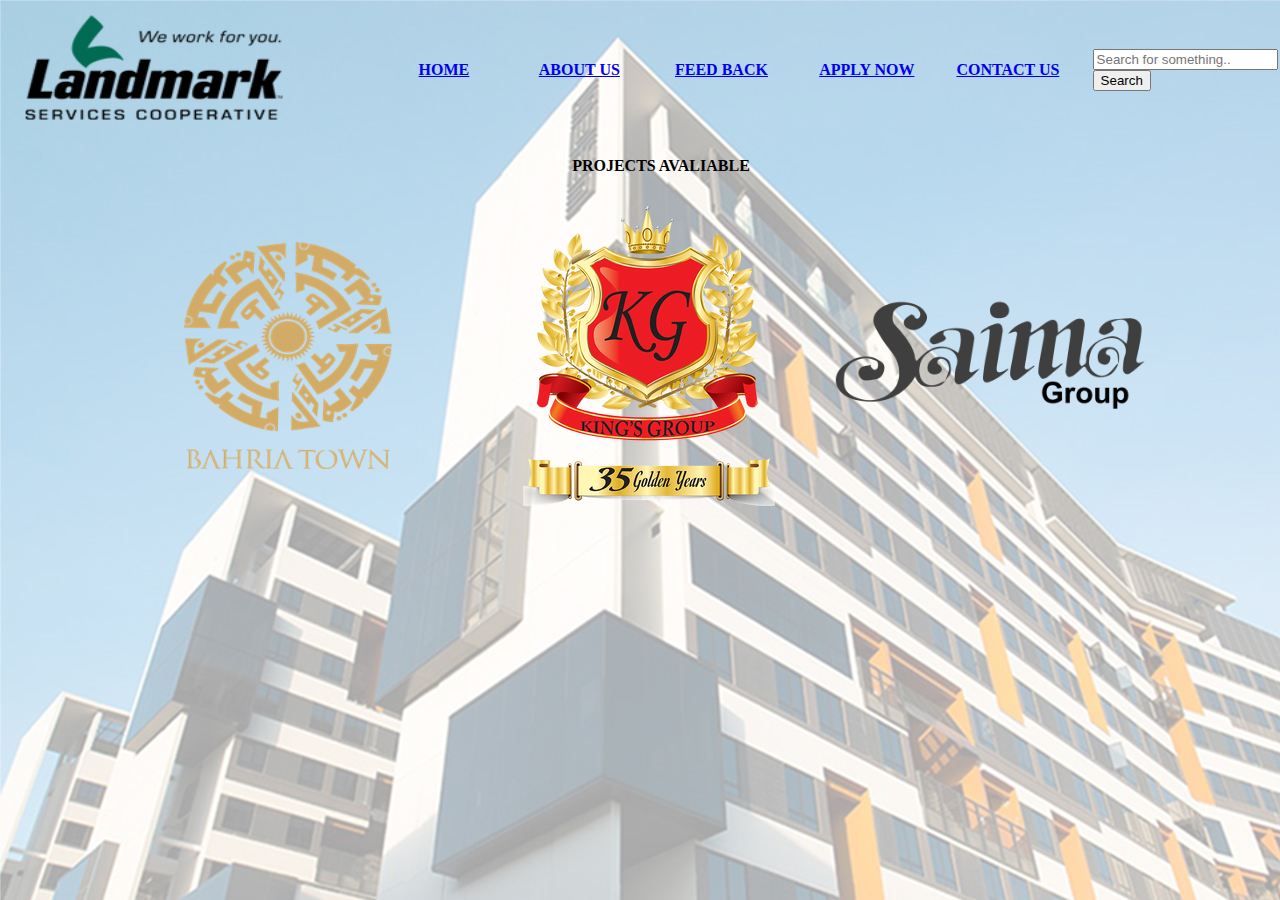
==== index.html @ 2b41b44c "first commit" ====
<!DOCTYPE html>
<html>
<head>
<title>LAND MARK</title>
</head>
<body background="images/Untitled-1.jpg">
<table width="1326">
<thead>
<tr> <td width="403"><a href="index.html"><img src="images/logo-new-landmark.png" width="285" height="113" alt="logo" longdesc="http://index.html"></a></td><td width="116"><b><a href="index.html">HOME</a></b></td><td width="132"><b><a href="about us.html" target="new">ABOUT US</a></b></td><td width="140"><b><a href="feed back.html" target="new">FEED BACK</a></b><a href="feed back.html"></a></a></td><td width="133"><b><a href="join us.html"><a href="join us.html"><b>APPLY NOW</a></b></td><td width="132"><b><a href="contact us.html" target="new">CONTACT US</a></b></td><td width="238"><input type="search" id="mySearch" placeholder="Search for something.."> 
     <button onclick="myFunction()">Search</button>
  </td></tr>

</thead>



</table>

<table width="1112" border="0">
  <tr>
    <th width="246" height="63" scope="col">&nbsp;</th>
    <th width="800" scope="col"><b>PROJECTS AVALIABLE</b></th>
    <th width="52" scope="col">&nbsp;</th>
  </tr>
</table>
<table width="1282" height="174" border="0">
  <tr>
    <td width="169"></td>
    <td width="335"><a href="current project.html" target="new"><img src="images/bahria-town-logo-D1A3F8C43C-seeklogo.com.png" width="208" height="227" alt="Bahri Town"></a></td>
    <td width="300"><a href="kings project.html" target="new"><img src="images/Logo-of-kings-Group.png" width="252" height="300" alt="Kings logo"></a></td>
    <td width="460"><a href="saima project.html" target="new"><img src="images/saima-Group.png" width="326" height="305" alt="Saim Group"></a></td>
  </tr>
</table>
<p>&nbsp;</p>
</body>
</html
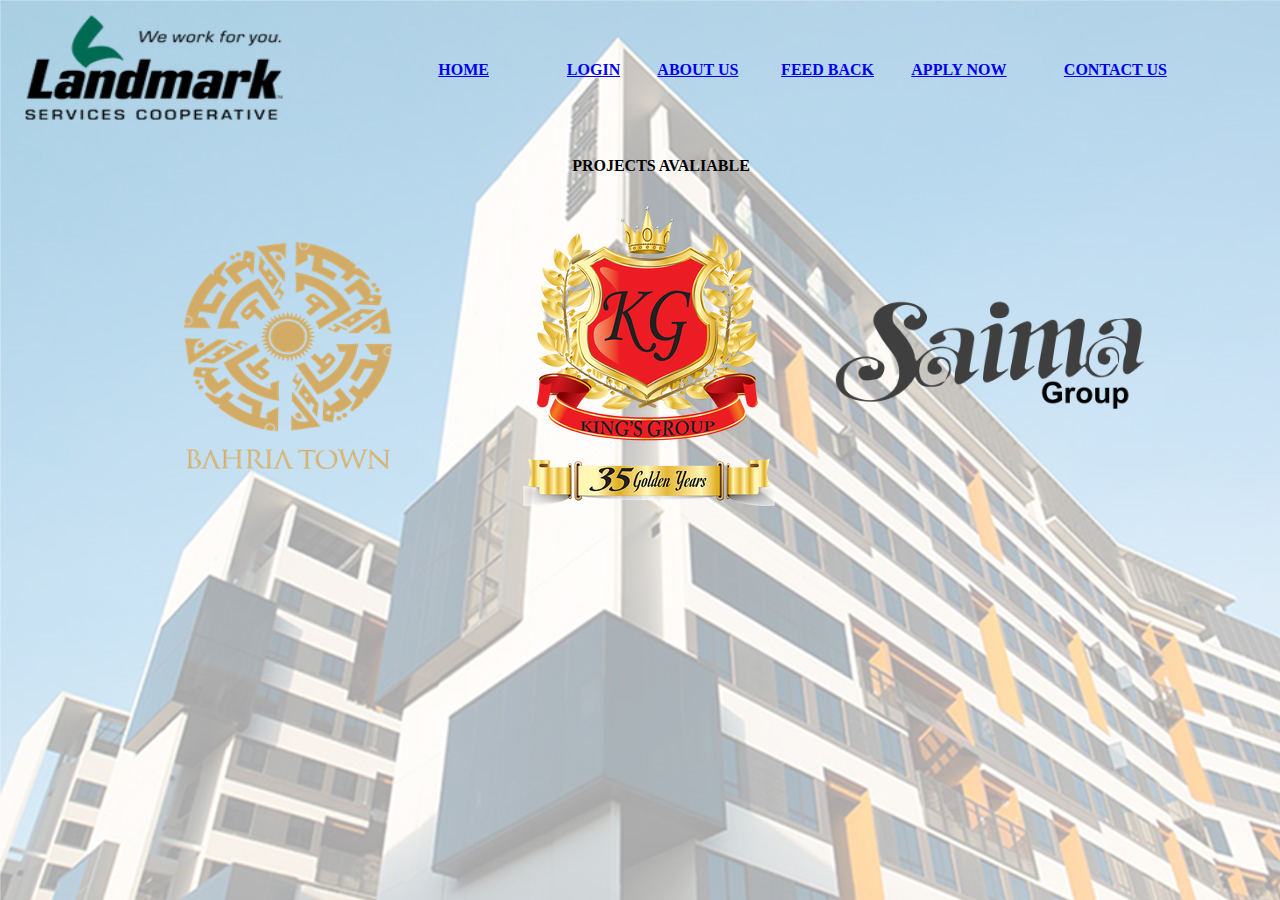
==== commit 1159b0b3: "all files" ====
--- a/index.html
+++ b/index.html
@@ -3,13 +3,15 @@
 <head>
 <title>LAND MARK</title>
 </head>
-<body background="images/Untitled-1.jpg">
-<table width="1326">
+<body background="images/Untitled-1.jpg" style="background-attachment:fixed";>
+<table width="1334">
 <thead>
-<tr> <td width="403"><a href="index.html"><img src="images/logo-new-landmark.png" width="285" height="113" alt="logo" longdesc="http://index.html"></a></td><td width="116"><b><a href="index.html">HOME</a></b></td><td width="132"><b><a href="about us.html" target="new">ABOUT US</a></b></td><td width="140"><b><a href="feed back.html" target="new">FEED BACK</a></b><a href="feed back.html"></a></a></td><td width="133"><b><a href="join us.html"><a href="join us.html"><b>APPLY NOW</a></b></td><td width="132"><b><a href="contact us.html" target="new">CONTACT US</a></b></td><td width="238"><input type="search" id="mySearch" placeholder="Search for something.."> 
-     <button onclick="myFunction()">Search</button>
-  </td></tr>
 
+<tr>
+  <td width="386"><a href="index.html"><img src="images/logo-new-landmark.png" width="285" height="113" alt="logo" longdesc="http://index.html"></a></td> 
+  <td width="135" align="center"><b><a href="index.html">HOME</a></b></td>
+  <td width="122" align="center"><b><a href="login.php">LOGIN</a></b></td><td width="122"><b><a href="about us.html" target="new">ABOUT US</a></b></td><td width="129"><b><a href="feed back.html" target="new">FEED BACK</a></b><a href="feed back.html"></a></a></td><td width="152"><b><a href="join us.html"><a href="join us.html"><b>APPLY NOW</a></b></td>
+  <td width="282"><b><a href="contact us.html" target="new">CONTACT US</a></b></td></tr>
 </thead>
 
 
